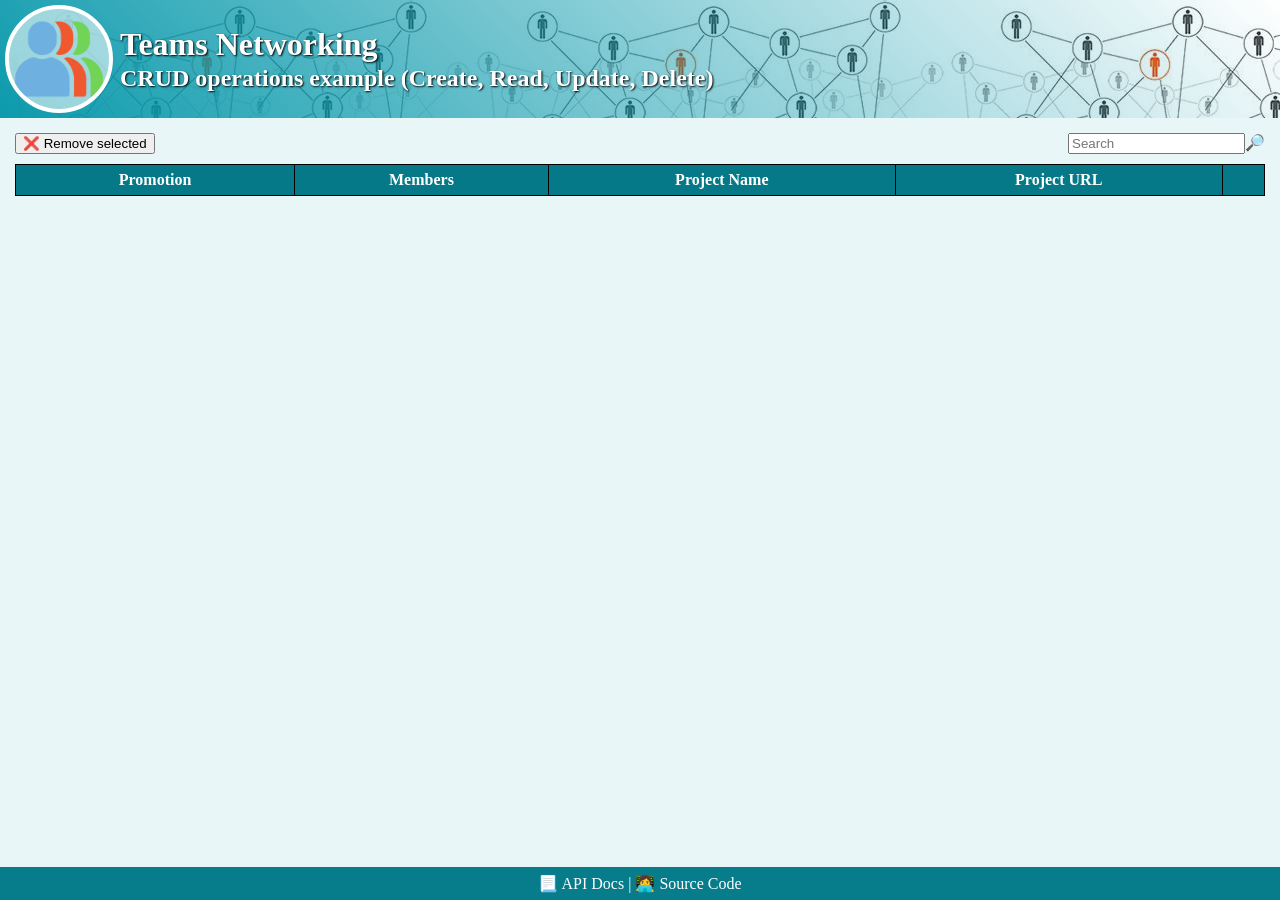
==== docs/index.html @ 2175b68f "build" ====
<!doctype html><html lang="en"><head><meta charset="UTF-8"/><meta name="viewport" content="width=device-width,initial-scale=1"/><title>Teams Networking</title><script defer="defer" src="main.js"></script></head><body><header><div id="header-wrapper"><img src="edf60b8b1b71d5f6ac53.png" alt="" width="100" height="100"/><div><h1>Teams Networking</h1><h2>CRUD operations example (Create, Read, Update, Delete)</h2></div></div></header><section><div class="tbar"><button>❌ Remove selected</button><div class="tfill"></div><input type="search" name="search" 🔎id="search" placeholder="Search"/> <label for="search"></label>🔎</div><table id="teamsTable"><thead><tr><th>Promotion</th><th>Members</th><th>Project Name</th><th>Project URL</th><th></th></tr></thead><tbody></tbody></table></section><footer>📃 API Docs | 👩‍💻 Source Code</footer></body></html>
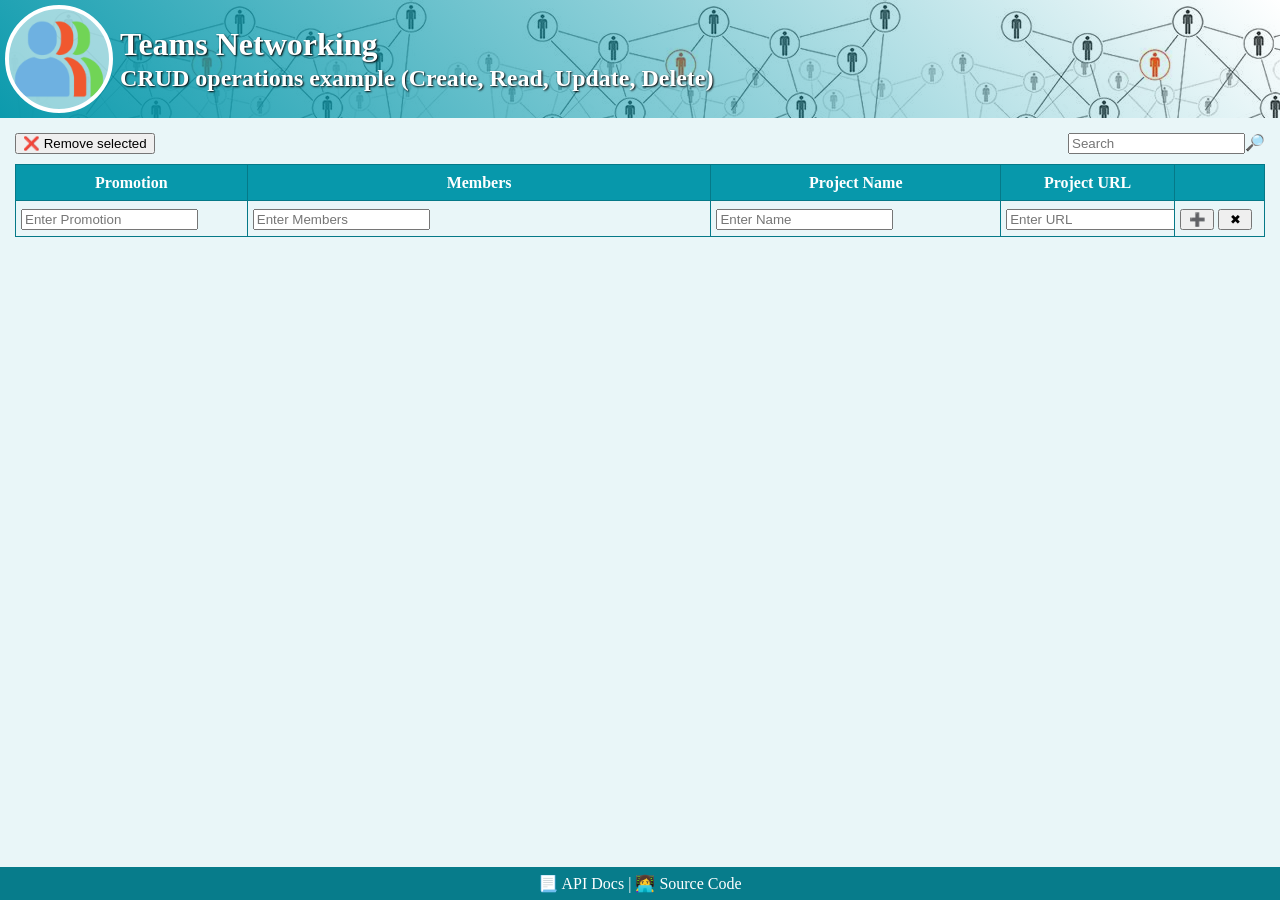
==== commit 16b61286: "new build" ====
--- a/docs/index.html
+++ b/docs/index.html
@@ -1 +1 @@
-<!doctype html><html lang="en"><head><meta charset="UTF-8"/><meta name="viewport" content="width=device-width,initial-scale=1"/><title>Teams Networking</title><script defer="defer" src="main.js"></script></head><body><header><div id="header-wrapper"><img src="edf60b8b1b71d5f6ac53.png" alt="" width="100" height="100"/><div><h1>Teams Networking</h1><h2>CRUD operations example (Create, Read, Update, Delete)</h2></div></div></header><section><div class="tbar"><button>❌ Remove selected</button><div class="tfill"></div><input type="search" name="search" 🔎id="search" placeholder="Search"/> <label for="search"></label>🔎</div><table id="teamsTable"><thead><tr><th>Promotion</th><th>Members</th><th>Project Name</th><th>Project URL</th><th></th></tr></thead><tbody></tbody></table></section><footer>📃 API Docs | 👩‍💻 Source Code</footer></body></html>+<!doctype html><html lang="en"><head><meta charset="UTF-8"/><meta name="viewport" content="width=device-width,initial-scale=1"/><title>Teams Networking</title><script defer="defer" src="main.js"></script></head><body><header><div id="header-wrapper"><img src="edf60b8b1b71d5f6ac53.png" alt="" width="100" height="100"/><div><h1>Teams Networking</h1><h2>CRUD operations example (Create, Read, Update, Delete)</h2></div></div></header><section><div class="tbar"><button>❌ Remove selected</button><div class="tfill"></div><input type="search" name="search" id="search" placeholder="Search"/> <label for="search">🔎</label></div><form id="teamsForm" action=""><table id="teamsTable"><colgroup><col style="width:20%"/><col style="width:40%"/><col style="width:25%"/><col style="width:15%"/><col class="table-actions"/></colgroup><thead><tr><th>Promotion</th><th>Members</th><th>Project Name</th><th>Project URL</th><th></th></tr></thead><tbody></tbody><tfoot><tr><td><input name="promotion" placeholder="Enter Promotion" required/></td><td><input name="members" placeholder="Enter Members" required/></td><td><input name="name" placeholder="Enter Name" required/></td><td><input name="url" placeholder="Enter URL" required/></td><td><button type="submit" class="action-btn" title="Add">➕</button> <button type="reset" class="action-btn" title="Reset">✖</button></td></tr></tfoot></table></form></section><footer>📃 API Docs | 👩‍💻 Source Code</footer></body></html>
